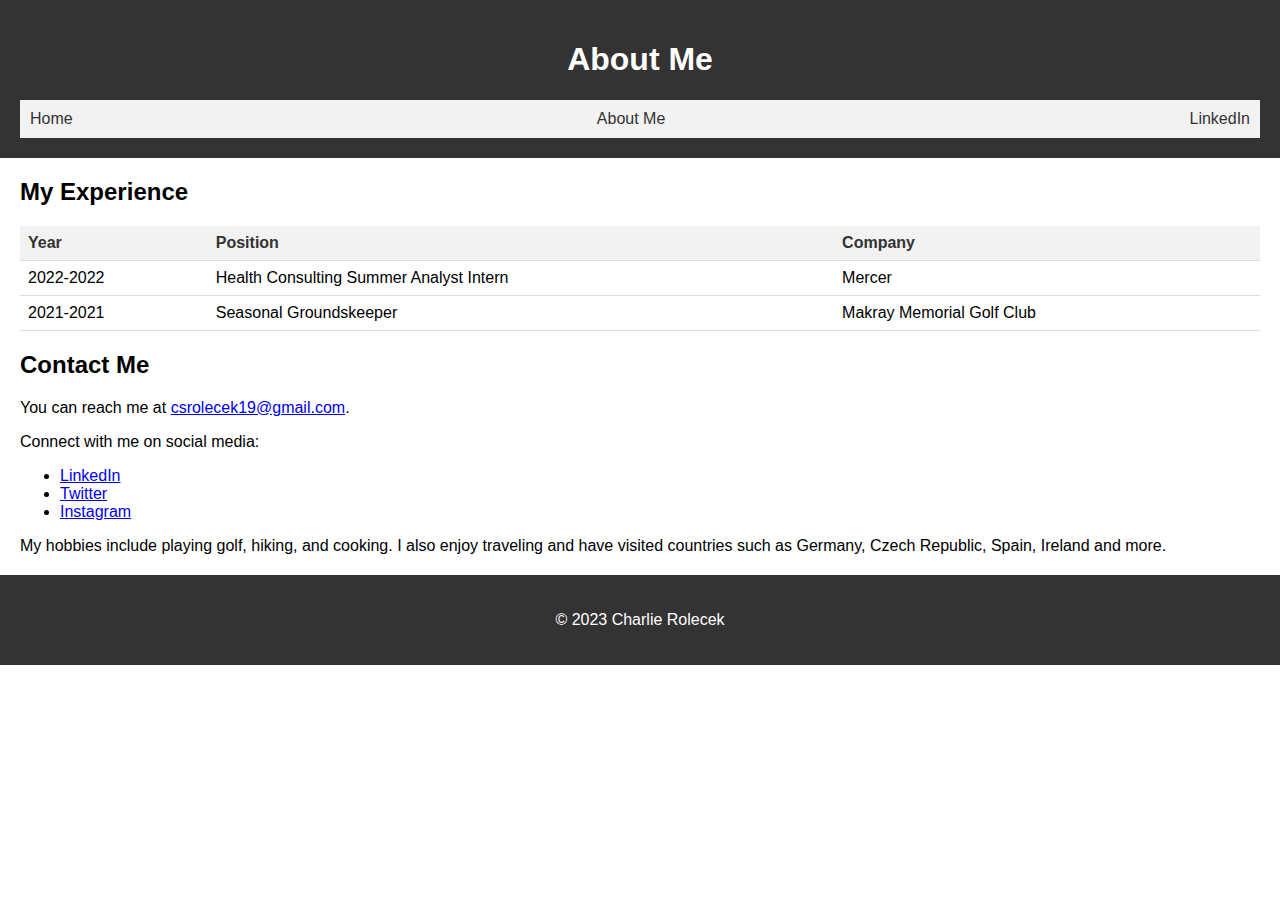
==== about.html @ ee00ae07 "Adding Templets" ====
<!DOCTYPE html>
<html>
<head>
	<meta charset="UTF-8">
	<meta name="viewport" content="width=device-width, initial-scale=1.0">
	<title>About Me</title>
	<link rel="stylesheet" type="text/css" href="style.css">
	<link rel="icon" type="image/png" href="favicon.png">
	<meta name="description" content="Learn more about Charlie Rolecek's experience and contact information.">
</head>
<body>
	<header>
		<h1>About Me</h1>
		<nav>
			<ul>
				<li><a href="index.html">Home</a></li>
				<li><a href="about.html">About Me</a></li>
				<li><a href="https://www.linkedin.com/in/charlierolecek/">LinkedIn</a></li>
			</ul>
		</nav>
	</header>
	<main>
		<section>
			<h2>My Experience</h2>
			<table class="experience-table">
                <thead>
                    <tr>
                        <th>Year</th>
                        <th>Position</th>
                        <th>Company</th>
                    </tr>
                </thead>
                <tbody>
                    <tr>
                        <td>2022-2022</td>
                        <td>Health Consulting Summer Analyst Intern</td>
                        <td>Mercer</td>
                    </tr>
                    <tr>
                        <td>2021-2021</td>
                        <td>Seasonal Groundskeeper</td>
                        <td>Makray Memorial Golf Club</td>
                    </tr>
                </tbody>
            </table>
            
		</section>
		<section>
			<h2>Contact Me</h2>
			<p>You can reach me at <a href="mailto:csrolecek19@gmail.com">csrolecek19@gmail.com</a>.</p>
			<p>Connect with me on social media:</p>
			<ul>
				<li><a href="https://www.linkedin.com/in/charlierolecek/">LinkedIn</a></li>
				<li><a href="https://twitter.com/charlie_rolecek">Twitter</a></li>
				<li><a href="https://www.instagram.com/charlie.rolecek/">Instagram</a></li>
			</ul>
			<p>My hobbies include playing golf, hiking, and cooking. I also enjoy traveling and have visited countries such as Germany, Czech Republic, Spain, Ireland and more.</p>
		</section>
	</main>
	<footer>
		<p>&copy; 2023 Charlie Rolecek</p>
	</footer>
</body>
</html>
---- style.css ----
body {
	font-family: Arial, sans-serif;
	margin: 0;
	padding: 0;
}

header {
	background-color: #333;
	color: #fff;
	padding: 20px;
	text-align: center;
}

nav ul {
	margin: 0;
	padding: 0;
	list-style-type: none;
	display: flex;
	justify-content: space-between;
	background-color: #f2f2f2;
}

nav ul li {
	padding: 10px;
}

nav ul li a {
	color: #333;
	text-decoration: none;
}

nav ul li a:hover {
	color: #fff;
	background-color: #333;
}

main {
	margin: 20px;
}

.profile-picture {
	max-width: 100%;
	height: auto;
	border-radius: 50%;
}

footer {
	background-color: #333;
	color: #fff;
	padding: 20px;
	text-align: center;
}

.experience-table {
    border-collapse: collapse;
    width: 100%;
    margin-bottom: 20px;
}

.experience-table th, .experience-table td {
    padding: 8px;
    text-align: left;
    border-bottom: 1px solid #ddd;
}

.experience-table th {
    background-color: #f2f2f2;
    color: #333;
}
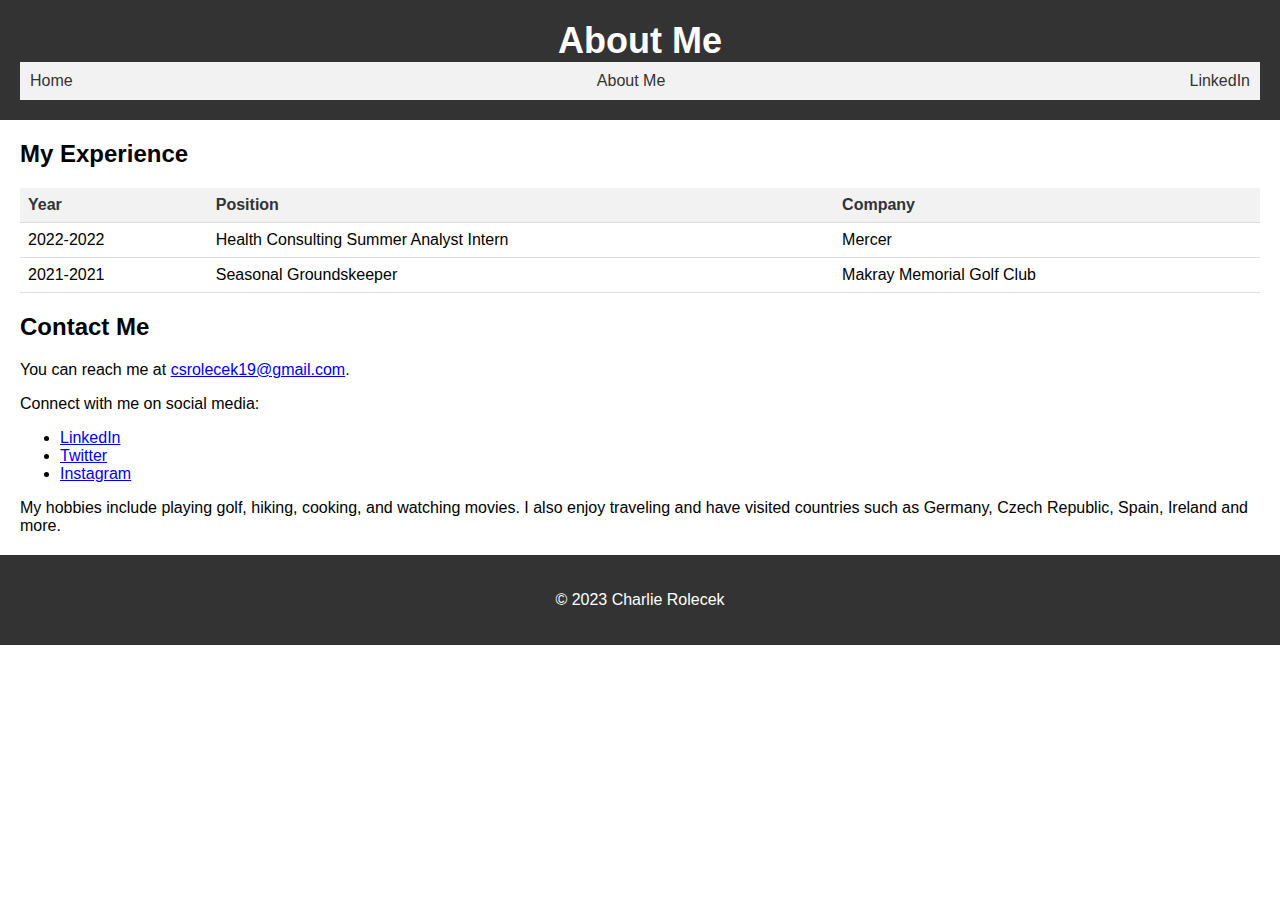
==== commit 61fd1b3b: "Adding google analytics and small information changes" ====
--- a/about.html
+++ b/about.html
@@ -7,6 +7,15 @@
 	<link rel="stylesheet" type="text/css" href="style.css">
 	<link rel="icon" type="image/png" href="favicon.png">
 	<meta name="description" content="Learn more about Charlie Rolecek's experience and contact information.">
+	<!-- Google tag (gtag.js) -->
+<script async src="https://www.googletagmanager.com/gtag/js?id=G-CV7FY3S55H"></script>
+<script>
+  window.dataLayer = window.dataLayer || [];
+  function gtag(){dataLayer.push(arguments);}
+  gtag('js', new Date());
+
+  gtag('config', 'G-CV7FY3S55H');
+</script>
 </head>
 <body>
 	<header>
@@ -54,7 +63,7 @@
 				<li><a href="https://twitter.com/charlie_rolecek">Twitter</a></li>
 				<li><a href="https://www.instagram.com/charlie.rolecek/">Instagram</a></li>
 			</ul>
-			<p>My hobbies include playing golf, hiking, and cooking. I also enjoy traveling and have visited countries such as Germany, Czech Republic, Spain, Ireland and more.</p>
+			<p>My hobbies include playing golf, hiking, cooking, and watching movies. I also enjoy traveling and have visited countries such as Germany, Czech Republic, Spain, Ireland and more.</p>
 		</section>
 	</main>
 	<footer>
--- a/style.css
+++ b/style.css
@@ -9,6 +9,16 @@
 	color: #fff;
 	padding: 20px;
 	text-align: center;
+}
+
+header h1 {
+	font-size: 36px;
+	margin: 0;
+}
+
+header p {
+	font-size: 18px;
+	margin: 10px 0 0;
 }
 
 nav ul {
@@ -66,4 +76,4 @@
 .experience-table th {
     background-color: #f2f2f2;
     color: #333;
-}+}
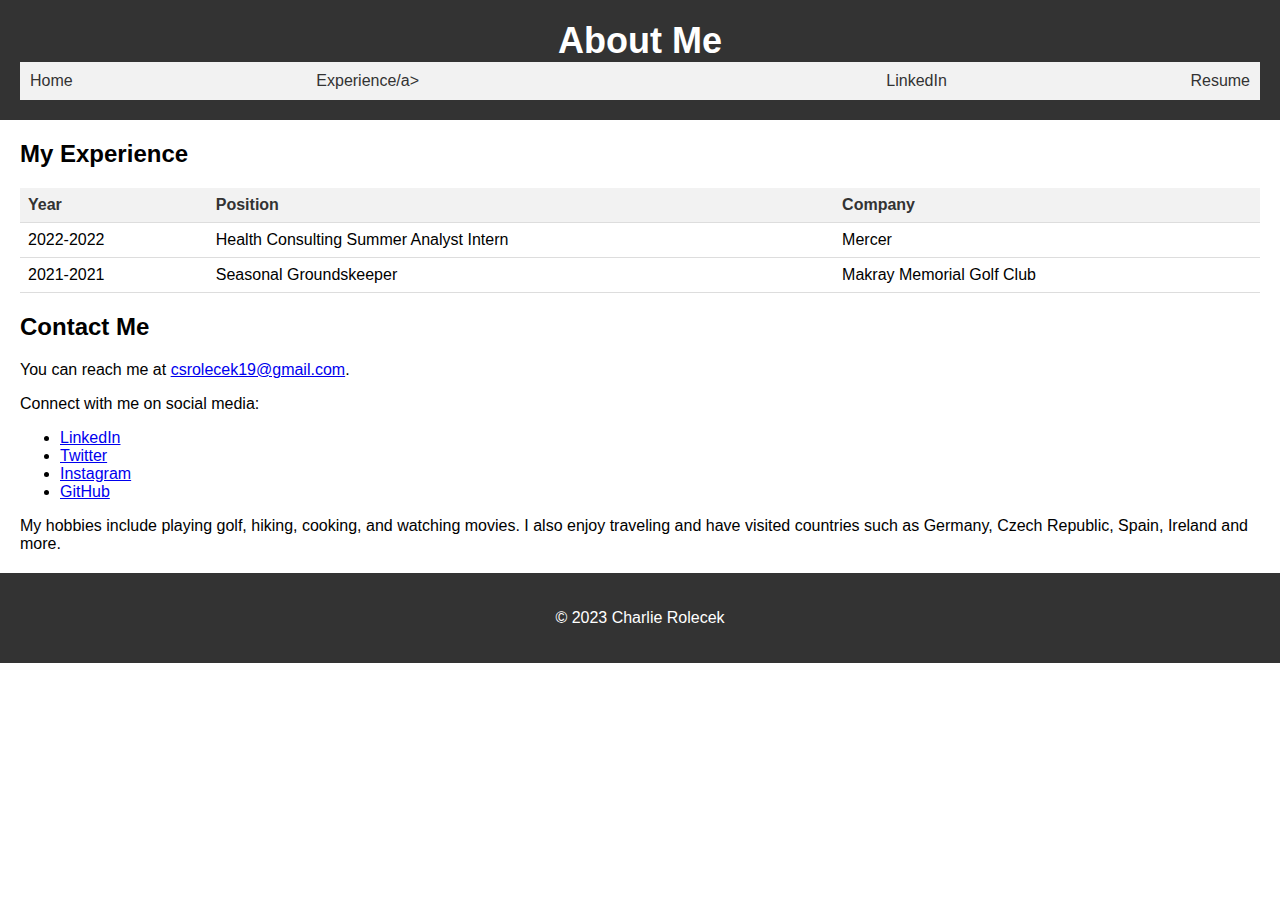
==== commit 6be48024: "Adding Favicon" ====
--- a/about.html
+++ b/about.html
@@ -1,5 +1,5 @@
 <!DOCTYPE html>
-<html>
+<html lang ="en">
 <head>
 	<meta charset="UTF-8">
 	<meta name="viewport" content="width=device-width, initial-scale=1.0">
@@ -23,8 +23,9 @@
 		<nav>
 			<ul>
 				<li><a href="index.html">Home</a></li>
-				<li><a href="about.html">About Me</a></li>
+				<li><a href="about.html">Experience/a></li>
 				<li><a href="https://www.linkedin.com/in/charlierolecek/">LinkedIn</a></li>
+				<li><a href="Charlie Rolecek Senior Year Resume.pdf">Resume</a></li>
 			</ul>
 		</nav>
 	</header>
@@ -62,6 +63,7 @@
 				<li><a href="https://www.linkedin.com/in/charlierolecek/">LinkedIn</a></li>
 				<li><a href="https://twitter.com/charlie_rolecek">Twitter</a></li>
 				<li><a href="https://www.instagram.com/charlie.rolecek/">Instagram</a></li>
+				<li><a href="https://github.com/charlie-rolecek">GitHub</a></li>
 			</ul>
 			<p>My hobbies include playing golf, hiking, cooking, and watching movies. I also enjoy traveling and have visited countries such as Germany, Czech Republic, Spain, Ireland and more.</p>
 		</section>
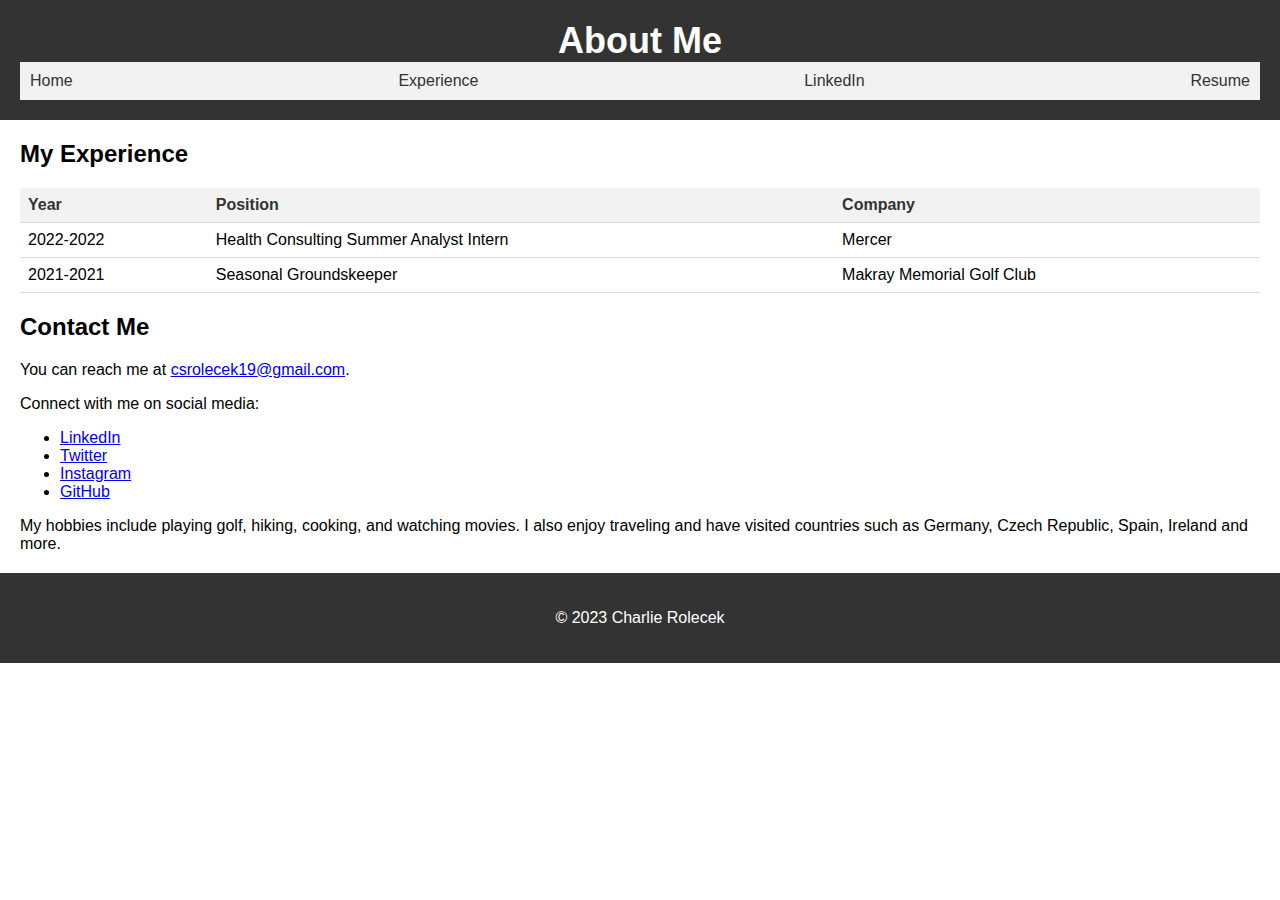
==== commit e911d289: "adding favicon to about page" ====
--- a/about.html
+++ b/about.html
@@ -1,6 +1,13 @@
 <!DOCTYPE html>
 <html lang ="en">
 <head>
+	<!--- Favicon Code-->
+	<link rel="icon" type="image/png" sizes="32x32" href="./favicon-32x32.png">
+	<link rel="icon" type="image/png" sizes="16x16" href="./favicon-16x16.png">
+	<link rel="apple-touch-icon" sizes="180x180" href="./apple-touch-icon.png">
+	<link rel="icon" type="image/png" sizes="192x192" href="./android-chrome-192x192.png"> 
+	<link rel="icon" type="image/png" sizes="512x512" href="./android-chrome-512x512.png">
+	
 	<meta charset="UTF-8">
 	<meta name="viewport" content="width=device-width, initial-scale=1.0">
 	<title>About Me</title>
@@ -23,7 +30,7 @@
 		<nav>
 			<ul>
 				<li><a href="index.html">Home</a></li>
-				<li><a href="about.html">Experience/a></li>
+				<li><a href="about.html">Experience</a></li>
 				<li><a href="https://www.linkedin.com/in/charlierolecek/">LinkedIn</a></li>
 				<li><a href="Charlie Rolecek Senior Year Resume.pdf">Resume</a></li>
 			</ul>
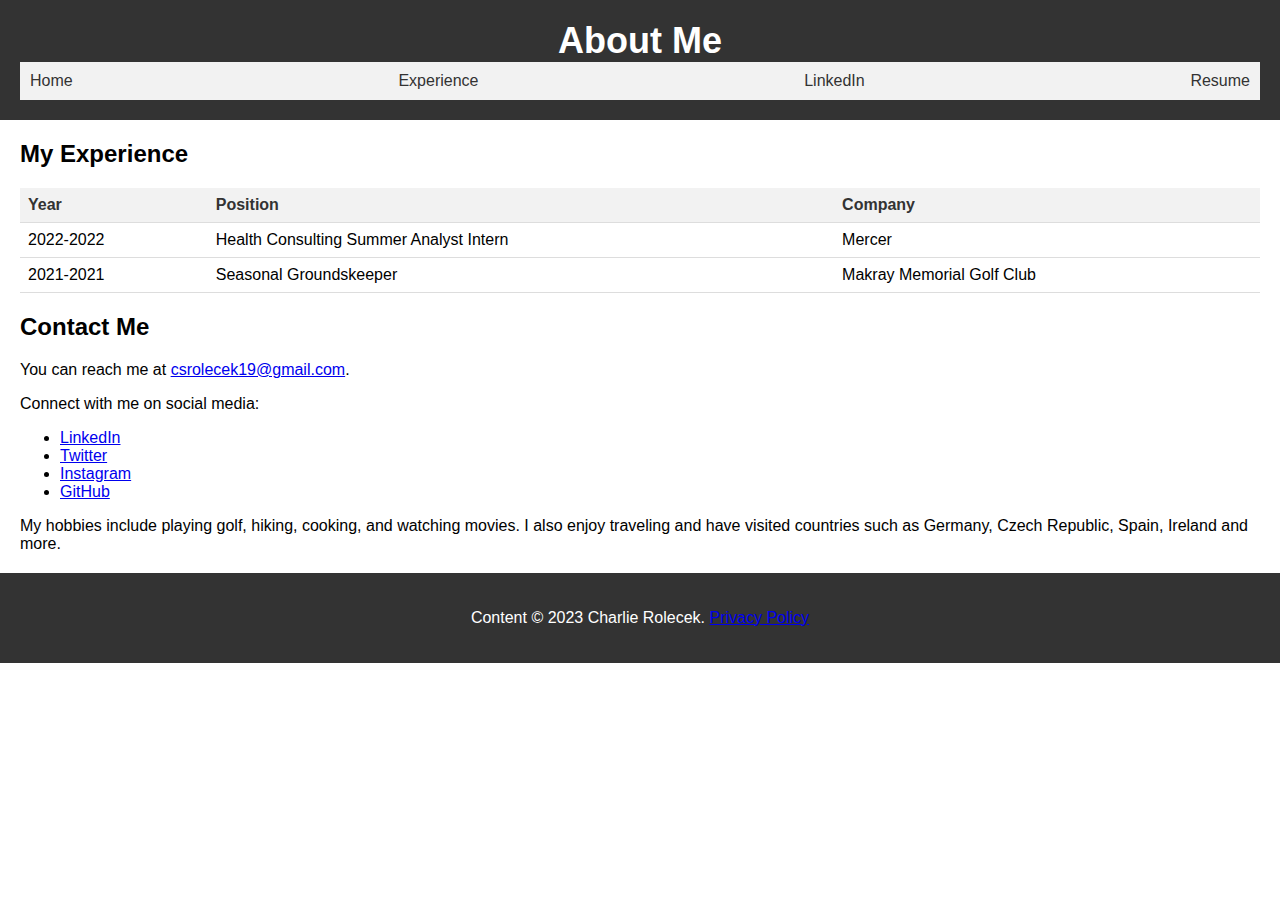
==== commit 9621a26a: "Adding privacy policy and styling for it" ====
--- a/about.html
+++ b/about.html
@@ -76,7 +76,7 @@
 		</section>
 	</main>
 	<footer>
-		<p>&copy; 2023 Charlie Rolecek</p>
+		<p> Content &copy; 2023 Charlie Rolecek. <a href ="privacy-policy.html">Privacy Policy</a></p>
 	</footer>
 </body>
 </html>
--- a/style.css
+++ b/style.css
@@ -77,3 +77,59 @@
     background-color: #f2f2f2;
     color: #333;
 }
+
+/* Styles for Privacy Policy Page */
+#privacy-policy body {
+	font-family: Arial, sans-serif;
+	font-size: 16px;
+	line-height: 1.5;
+	margin: 0;
+	padding: 0;
+  }
+  
+  #privacy-policy header {
+	background-color: #333;
+	color: #fff;
+	margin-bottom: 20px;
+	padding: 20px;
+  }
+  
+  #privacy-policy h1 {
+	margin: 0;
+	font-size: 36px;
+  }
+  
+  #privacy-policy main {
+	max-width: 800px;
+	margin: 0 auto;
+	padding: 20px;
+  }
+  
+  #privacy-policy section {
+	margin-bottom: 40px;
+  }
+  
+  #privacy-policy h2 {
+	font-size: 24px;
+	margin-top: 0;
+  }
+  
+  #privacy-policy ul {
+	margin: 0;
+	padding: 0;
+	list-style: none;
+  }
+  
+  #privacy-policy li {
+	margin-bottom: 10px;
+  }
+  
+  #privacy-policy a {
+	color: #333;
+	text-decoration: underline;
+  }
+  
+  #privacy-policy a:hover {
+	color: #666;
+  }
+  